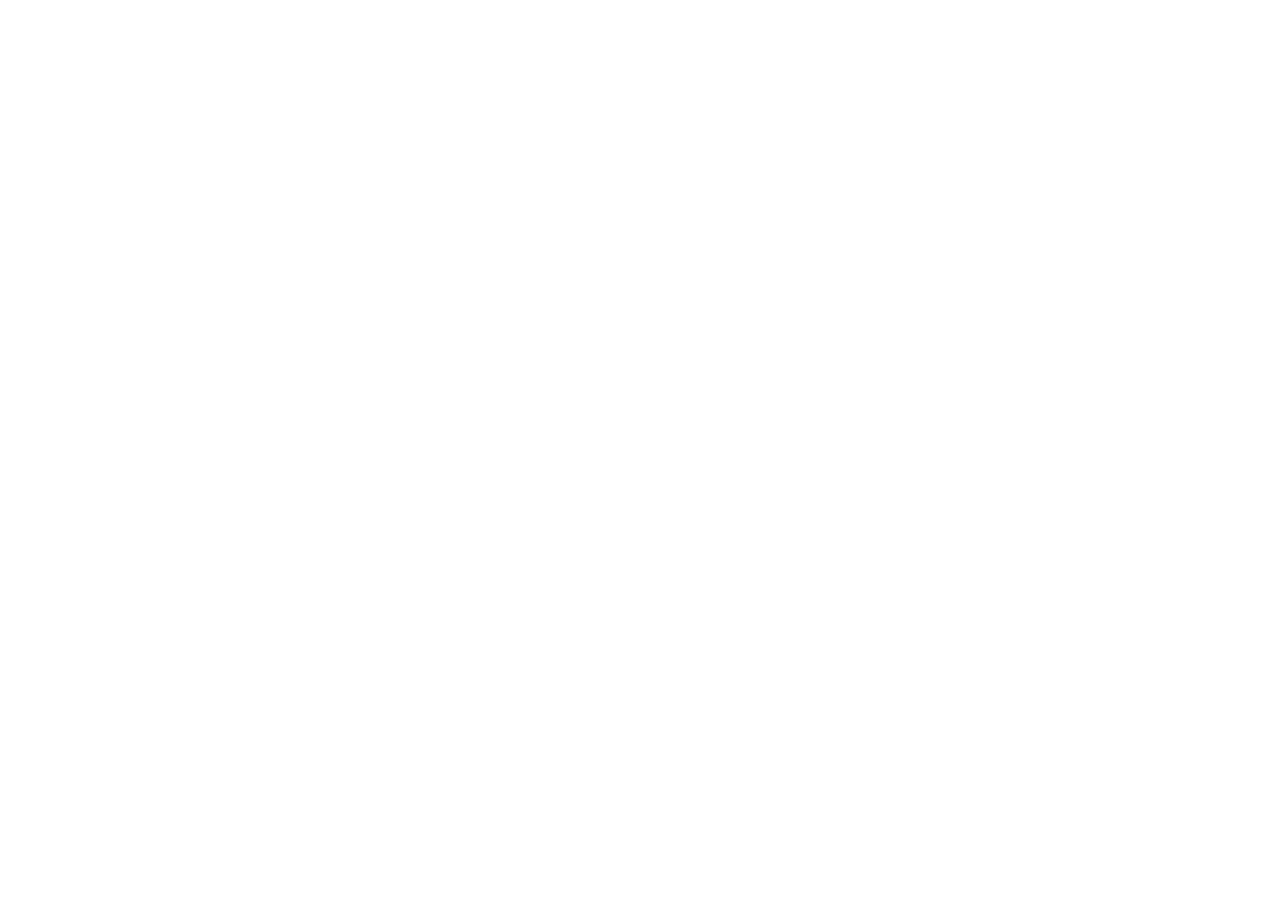
==== lab3revised/cookie-clicker-lab3/index.html @ 9be573e0 "{index.html is updated}" ====
<!DOCTYPE html>
<html>
	<head>
		<title>My New Game</title>
		<link rel="stylesheet" type="text/css" href="app.css">
		<meta charset="UTF-8">
	</head>
	<body>
		<my-book></my-book>
		<div class = "my-resources">
			<my-counter></my-counter>
			<my-button></my-button>
		</div>
		<my-generator></my-generator>
		<script type="text/javascript" src="dest/app.bundle.js"></script>
	</body>
</html>
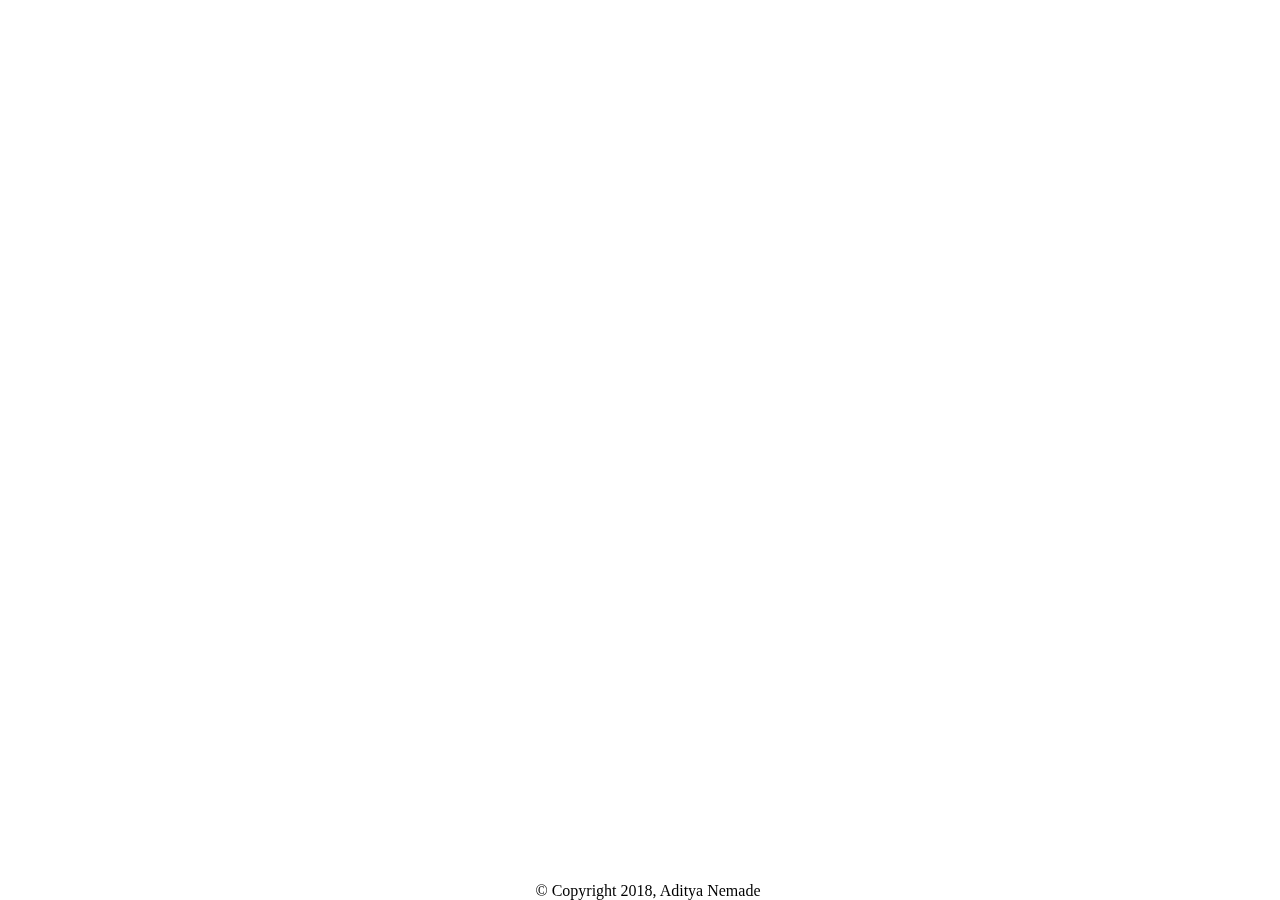
==== commit 70da3a7a: "Check it out" ====
--- a/lab3revised/cookie-clicker-lab3/index.html
+++ b/lab3revised/cookie-clicker-lab3/index.html
@@ -1,17 +1,21 @@
 <!DOCTYPE html>
 <html>
 	<head>
-		<title>My New Game</title>
+		<title>Stress Reliever</title>
 		<link rel="stylesheet" type="text/css" href="app.css">
+		<link href="https://fonts.googleapis.com/css?family=Lobster|Nanum+Brush+Script" rel="stylesheet">
 		<meta charset="UTF-8">
 	</head>
 	<body>
-		<my-book></my-book>
-		<div class = "my-resources">
-			<my-counter></my-counter>
-			<my-button></my-button>
+		<game-story-book></game-story-book>
+		<div class = "game-resource">
+			<game-counter></game-counter>
+			<game-button></game-button>
 		</div>
-		<my-generator></my-generator>
+		<game-generator></game-generator>
 		<script type="text/javascript" src="dest/app.bundle.js"></script>
+		<div class = "footer">
+			<footer>&copy; Copyright 2018, Aditya Nemade</footer>
+		</div>
 	</body>
 </html>--- a/lab3revised/cookie-clicker-lab3/app.css
+++ b/lab3revised/cookie-clicker-lab3/app.css
@@ -0,0 +1,101 @@
+.game-header{
+	text-align: center;
+}
+.game-story{
+    border: 1px solid;
+    background-color: grey;
+    overflow: auto;
+   	height:200px;
+	width:auto;
+    color: white;
+    font-family: 'Nanum Brush Script', cursive, serif;
+    font-size: 20px;
+}
+.game-resource{
+	display: flex;
+	align-items: stretch;
+}
+/*.game-resource #resource-counter {
+	padding-left: 5px;
+	flex: 1;
+}*/
+game-counter{
+	padding-left: 5px;
+	flex: 1;
+	display: flex;
+}
+#resource-counter{
+	padding-left: 5px;
+	flex: 1;
+}
+.game-generator{
+	display: flex;
+	align-items: stretch;
+	justify-content: space-around;
+	padding: 15px;	
+}
+.game-generator > div{
+	border: 1px solid;
+	width: 250px;
+	position: relative;
+	padding: 10px;
+	border-radius: 15px;
+	box-shadow: 0 8px 16px 0 rgba(0,0,0,0.2), 0 6px 20px 0 rgba(0,0,0,0.19);
+}
+.generator-name{
+	width: 150px;
+}
+.btn-generator{
+	position: relative;
+	float: right;
+}
+.generator-amount{
+	padding-right: 10px;
+	float: right;
+}
+.generator-time {
+	padding-left: 10px;
+}
+.resource-counter.--red {
+    color: red;
+}
+.resource-counter.--blue {
+	color: blue;
+}
+.resource-counter.--green {
+    color: green;
+}
+h1, h2, h3{
+	font-family: 'Lobster', cursive	, serif;
+}
+button {
+	border-radius: 15px;
+    background-color: white;
+    border: 1px solid black;
+    color: black;
+    padding: 15px 32px;
+    text-align: center;
+    text-decoration: none;
+    display: inline-block;
+    font-size: 16px;
+    margin: 4px 2px;
+    cursor: pointer;
+    box-shadow: 0 8px 16px 0 rgba(0,0,0,0.2), 0 6px 20px 0 rgba(0,0,0,0.19);
+}
+button:hover {
+    background-color: black;
+    color: #ffab00;
+}
+.btn-generator:disabled {
+    background: #dddddd;
+    box-shadow: 0 0px 0px 0 rgba(0,0,0,0.2), 0 0px 0px 0 rgba(0,0,0,0.19);
+    color: black;
+    cursor: no-drop;
+}
+.footer {
+    position:fixed;
+    bottom:0;
+    text-align: center;
+    width:100%;
+    display:block;
+}